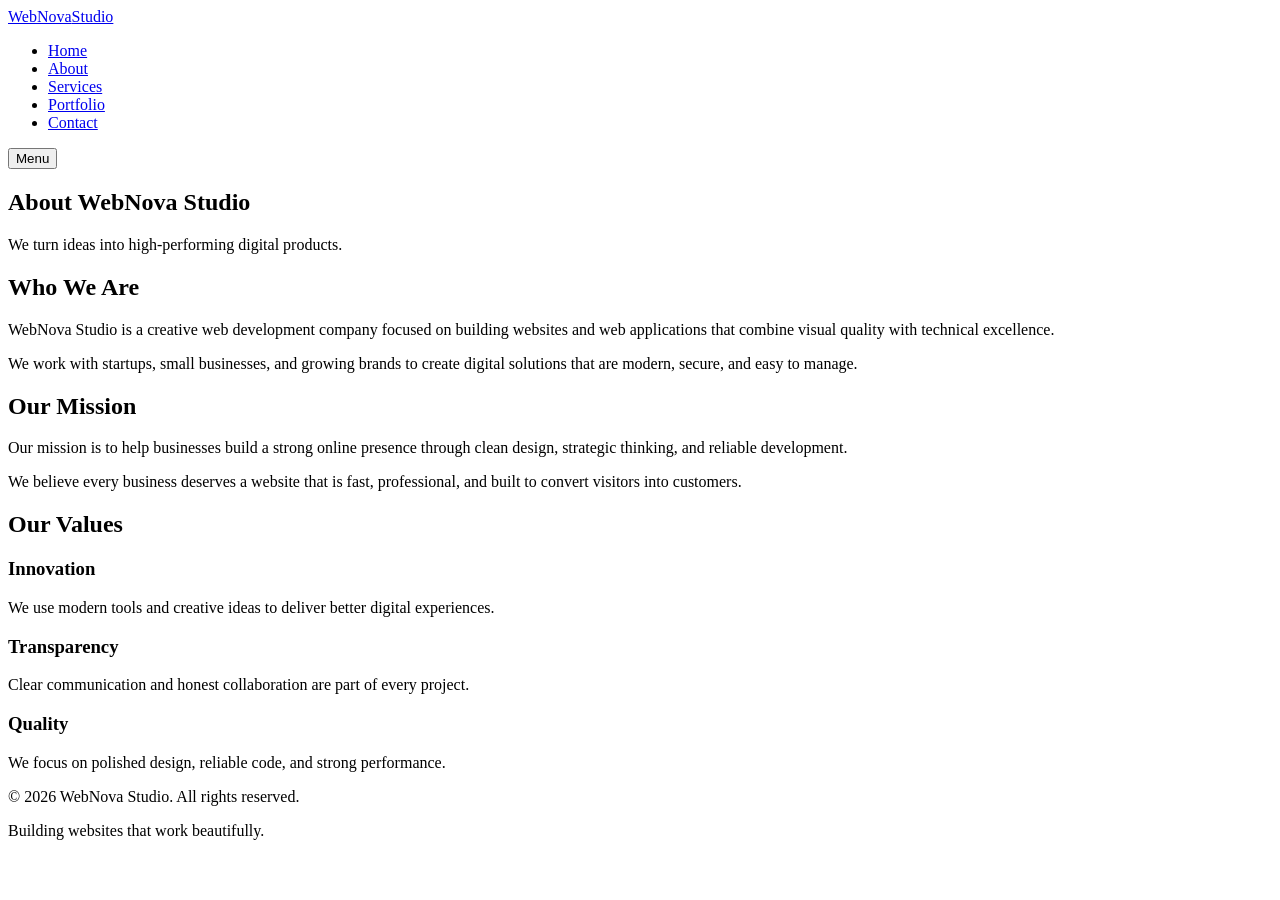
==== pages/about.html @ b4c08849 "Create about.html with company information" ====
<!DOCTYPE html>
<html lang="en">
<head>
  <meta charset="UTF-8" />
  <meta name="viewport" content="width=device-width, initial-scale=1.0" />
  <meta name="description" content="Learn more about WebNova Studio, our mission, team values, and approach to web development." />
  <title>About Us | WebNova Studio</title>
  <link rel="stylesheet" href="../css/style.css" />
</head>
<body>
  <header class="header">
    <div class="container navbar">
      <a href="../index.html" class="logo">WebNova<span>Studio</span></a>

      <nav>
        <ul class="nav-links">
          <li><a href="../index.html">Home</a></li>
          <li><a href="about.html" class="active">About</a></li>
          <li><a href="services.html">Services</a></li>
          <li><a href="portfolio.html">Portfolio</a></li>
          <li><a href="contact.html">Contact</a></li>
        </ul>
      </nav>

      <button id="menu-toggle" class="menu-toggle">Menu</button>
    </div>
  </header>

  <main class="page-main">
    <section class="page-banner">
      <div class="container">
        <h1>About WebNova Studio</h1>
        <p>We turn ideas into high-performing digital products.</p>
      </div>
    </section>

    <section class="section">
      <div class="container two-column">
        <div>
          <h2>Who We Are</h2>
          <p>
            WebNova Studio is a creative web development company focused on building
            websites and web applications that combine visual quality with technical excellence.
          </p>
          <p>
            We work with startups, small businesses, and growing brands to create
            digital solutions that are modern, secure, and easy to manage.
          </p>
        </div>
        <div>
          <h2>Our Mission</h2>
          <p>
            Our mission is to help businesses build a strong online presence through
            clean design, strategic thinking, and reliable development.
          </p>
          <p>
            We believe every business deserves a website that is fast, professional,
            and built to convert visitors into customers.
          </p>
        </div>
      </div>
    </section>

    <section class="section light-section">
      <div class="container">
        <div class="section-title">
          <h2>Our Values</h2>
        </div>

        <div class="cards">
          <div class="card">
            <h3>Innovation</h3>
            <p>We use modern tools and creative ideas to deliver better digital experiences.</p>
          </div>
          <div class="card">
            <h3>Transparency</h3>
            <p>Clear communication and honest collaboration are part of every project.</p>
          </div>
          <div class="card">
            <h3>Quality</h3>
            <p>We focus on polished design, reliable code, and strong performance.</p>
          </div>
        </div>
      </div>
    </section>
  </main>

  <footer class="footer">
    <div class="container footer-content">
      <p>&copy; 2026 WebNova Studio. All rights reserved.</p>
      <p>Building websites that work beautifully.</p>
    </div>
  </footer>

  <script src="../scripts/javascript.js"></script>
</body>
</html>
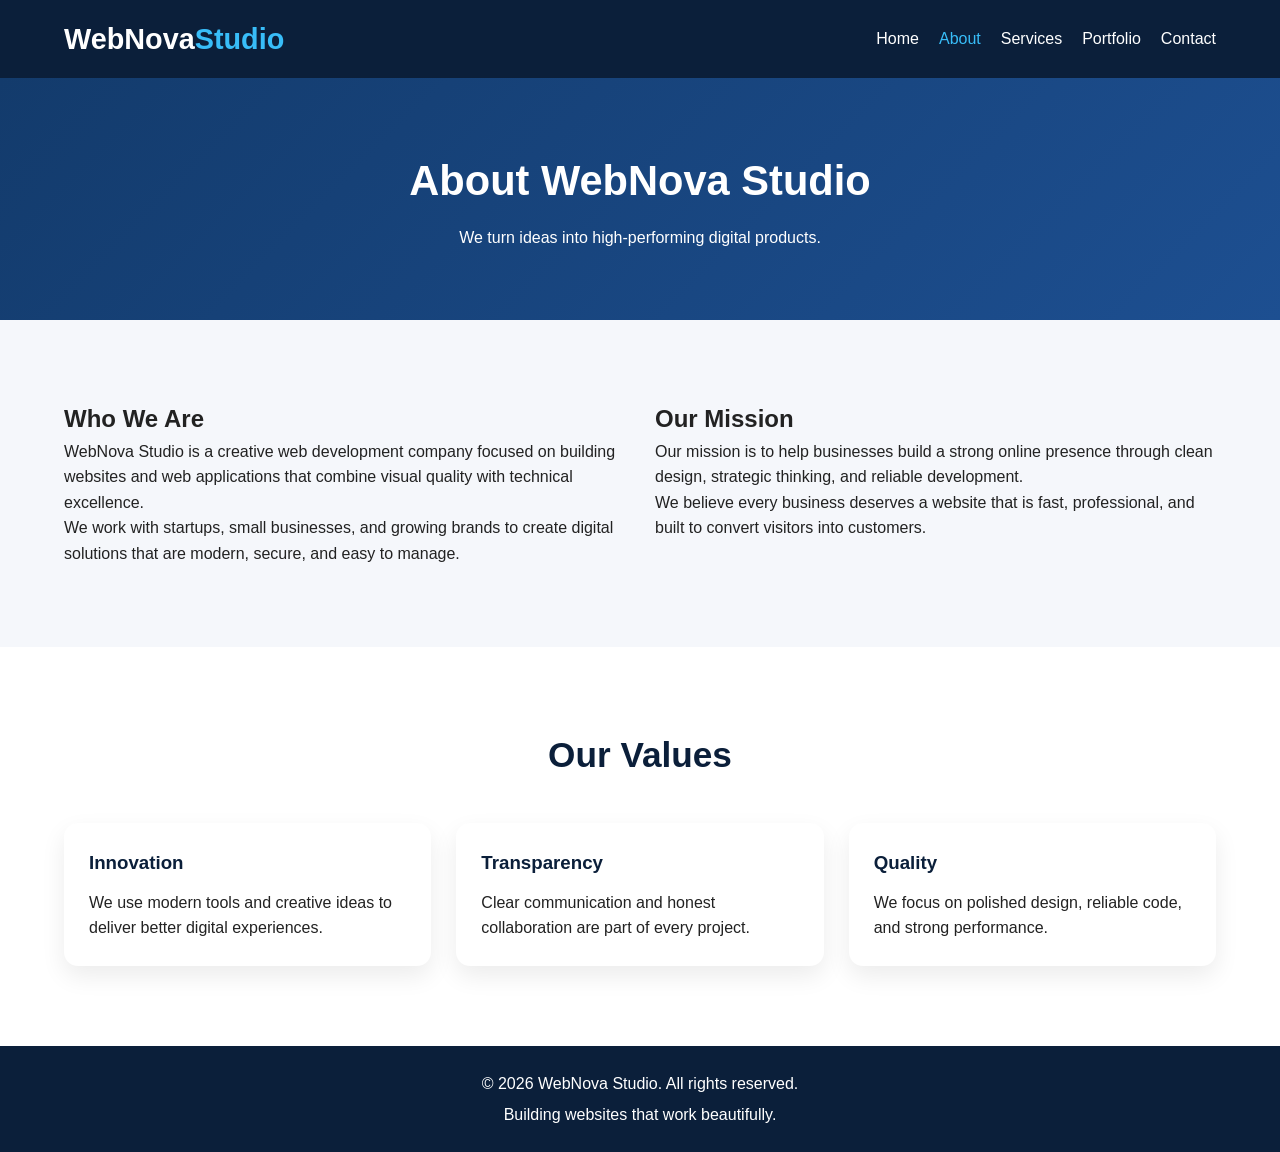
==== commit d16f5fa5: "Fix stylesheet link in about.html Corrected the stylesheet link from 'sytle.css' to 'style.css'." ====
--- a/pages/about.html
+++ b/pages/about.html
@@ -5,7 +5,7 @@
   <meta name="viewport" content="width=device-width, initial-scale=1.0" />
   <meta name="description" content="Learn more about WebNova Studio, our mission, team values, and approach to web development." />
   <title>About Us | WebNova Studio</title>
-  <link rel="stylesheet" href="../css/style.css" />
+  <link rel="stylesheet" href="../css/sytle.css" />
 </head>
 <body>
   <header class="header">
@@ -95,4 +95,3 @@
   <script src="../scripts/javascript.js"></script>
 </body>
 </html>
-
--- a/css/sytle.css
+++ b/css/sytle.css
@@ -0,0 +1,306 @@
+* {
+  margin: 0;
+  padding: 0;
+  box-sizing: border-box;
+  font-family: Arial, sans-serif;
+}
+
+body {
+  line-height: 1.6;
+  background-color: #f5f7fb;
+  color: #222;
+}
+
+.container {
+  width: 90%;
+  max-width: 1200px;
+  margin: 0 auto;
+}
+
+.header {
+  background: #0b1f3a;
+  color: #fff;
+  padding: 16px 0;
+  position: sticky;
+  top: 0;
+  z-index: 1000;
+}
+
+.navbar {
+  display: flex;
+  justify-content: space-between;
+  align-items: center;
+  gap: 20px;
+}
+
+.logo {
+  color: #fff;
+  text-decoration: none;
+  font-size: 1.8rem;
+  font-weight: bold;
+}
+
+.logo span {
+  color: #38bdf8;
+}
+
+.nav-links {
+  list-style: none;
+  display: flex;
+  gap: 20px;
+}
+
+.nav-links a {
+  color: #fff;
+  text-decoration: none;
+  font-weight: 500;
+  transition: color 0.3s ease;
+}
+
+.nav-links a:hover,
+.nav-links a.active {
+  color: #38bdf8;
+}
+
+.menu-toggle {
+  display: none;
+  background: #38bdf8;
+  border: none;
+  color: #0b1f3a;
+  padding: 10px 14px;
+  border-radius: 6px;
+  cursor: pointer;
+  font-weight: bold;
+}
+
+.hero {
+  background: linear-gradient(135deg, #0b1f3a, #133b6c);
+  color: #fff;
+  padding: 100px 0;
+}
+
+.hero-grid {
+  display: grid;
+  grid-template-columns: 2fr 1fr;
+  gap: 40px;
+  align-items: center;
+}
+
+.hero-text h1 {
+  font-size: 3rem;
+  margin-bottom: 20px;
+  line-height: 1.2;
+}
+
+.hero-text p {
+  margin-bottom: 25px;
+  font-size: 1.1rem;
+  max-width: 650px;
+}
+
+.hero-buttons {
+  display: flex;
+  gap: 15px;
+  flex-wrap: wrap;
+}
+
+.btn {
+  display: inline-block;
+  text-decoration: none;
+  padding: 12px 22px;
+  border-radius: 8px;
+  font-weight: bold;
+  transition: all 0.3s ease;
+}
+
+.primary-btn {
+  background: #38bdf8;
+  color: #0b1f3a;
+}
+
+.primary-btn:hover {
+  background: #0ea5e9;
+}
+
+.secondary-btn {
+  border: 2px solid #fff;
+  color: #fff;
+}
+
+.secondary-btn:hover {
+  background: #fff;
+  color: #0b1f3a;
+}
+
+.hero-card {
+  background: rgba(255, 255, 255, 0.08);
+  padding: 30px;
+  border-radius: 16px;
+  backdrop-filter: blur(6px);
+}
+
+.hero-card h3 {
+  margin-bottom: 15px;
+}
+
+.hero-card ul {
+  padding-left: 20px;
+}
+
+.section {
+  padding: 80px 0;
+}
+
+.section-title {
+  text-align: center;
+  margin-bottom: 40px;
+}
+
+.section-title h2 {
+  font-size: 2.2rem;
+  color: #0b1f3a;
+  margin-bottom: 10px;
+}
+
+.cards {
+  display: grid;
+  grid-template-columns: repeat(3, 1fr);
+  gap: 25px;
+}
+
+.card,
+.feature-box,
+.service-item {
+  background: #fff;
+  padding: 25px;
+  border-radius: 14px;
+  box-shadow: 0 10px 25px rgba(0, 0, 0, 0.08);
+}
+
+.card h3,
+.feature-box h3,
+.service-item h2 {
+  margin-bottom: 12px;
+  color: #0b1f3a;
+}
+
+.dark-section {
+  background: #eaf1fb;
+}
+
+.light-section {
+  background: #ffffff;
+}
+
+.features {
+  display: grid;
+  grid-template-columns: repeat(3, 1fr);
+  gap: 25px;
+}
+
+.page-main {
+  min-height: 70vh;
+}
+
+.page-banner {
+  background: linear-gradient(135deg, #133b6c, #1d4f91);
+  color: #fff;
+  padding: 70px 0;
+  text-align: center;
+}
+
+.page-banner h1 {
+  font-size: 2.6rem;
+  margin-bottom: 10px;
+}
+
+.two-column {
+  display: grid;
+  grid-template-columns: 1fr 1fr;
+  gap: 30px;
+}
+
+.service-list {
+  display: grid;
+  gap: 20px;
+}
+
+.contact-grid {
+  display: grid;
+  grid-template-columns: 1fr 1.2fr;
+  gap: 30px;
+}
+
+.contact-form {
+  display: flex;
+  flex-direction: column;
+  gap: 15px;
+  background: #fff;
+  padding: 25px;
+  border-radius: 14px;
+  box-shadow: 0 10px 25px rgba(0, 0, 0, 0.08);
+}
+
+.contact-form input,
+.contact-form textarea {
+  width: 100%;
+  padding: 14px;
+  border: 1px solid #cbd5e1;
+  border-radius: 8px;
+  font-size: 1rem;
+}
+
+.contact-form button {
+  border: none;
+  cursor: pointer;
+}
+
+.footer {
+  background: #0b1f3a;
+  color: #fff;
+  text-align: center;
+  padding: 20px 0;
+}
+
+.footer-content p {
+  margin: 5px 0;
+}
+
+@media (max-width: 900px) {
+  .hero-grid,
+  .cards,
+  .features,
+  .two-column,
+  .contact-grid {
+    grid-template-columns: 1fr;
+  }
+
+  .hero-text h1 {
+    font-size: 2.2rem;
+  }
+}
+
+@media (max-width: 768px) {
+  .navbar {
+    flex-wrap: wrap;
+  }
+
+  .menu-toggle {
+    display: inline-block;
+  }
+
+  .nav-links {
+    display: none;
+    width: 100%;
+    flex-direction: column;
+    background: #102947;
+    margin-top: 10px;
+    padding: 15px;
+    border-radius: 10px;
+  }
+
+  .nav-links.show {
+    display: flex;
+  }
+}
+
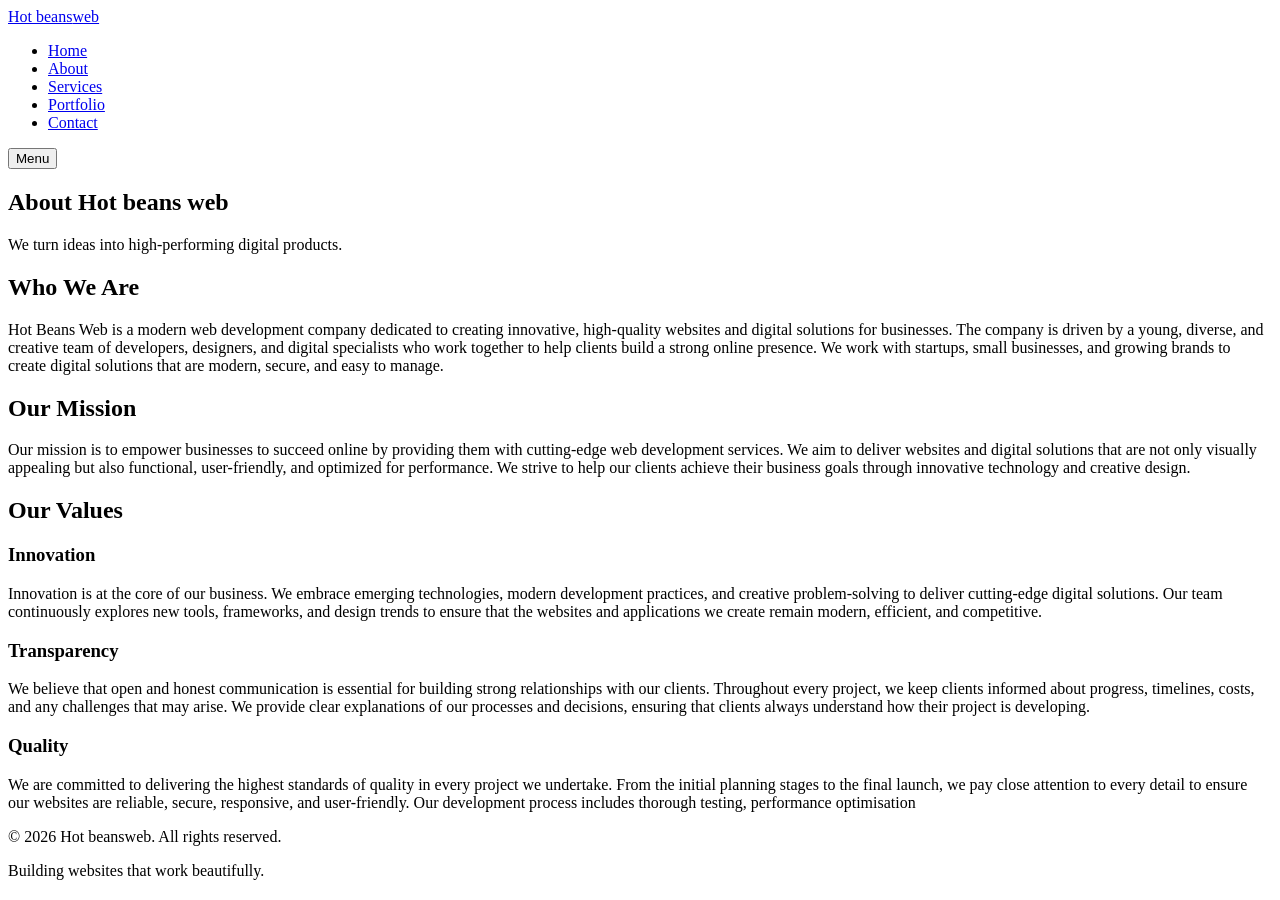
==== commit 8b3d0655: "Update branding from WebNova Studio to Hot Beans Web" ====
--- a/pages/about.html
+++ b/pages/about.html
@@ -3,14 +3,14 @@
 <head>
   <meta charset="UTF-8" />
   <meta name="viewport" content="width=device-width, initial-scale=1.0" />
-  <meta name="description" content="Learn more about WebNova Studio, our mission, team values, and approach to web development." />
-  <title>About Us | WebNova Studio</title>
-  <link rel="stylesheet" href="../css/sytle.css" />
+  <meta name="description" content="Learn more about Hot beans web, our mission, team values, and approach to web development." />
+  <title>About Us | Hot beans web</title>
+  <link rel="stylesheet" href="../css/sytlesheet.css" />
 </head>
 <body>
   <header class="header">
     <div class="container navbar">
-      <a href="../index.html" class="logo">WebNova<span>Studio</span></a>
+      <a href="../index.html" class="logo">Hot beans<span>web</span></a>
 
       <nav>
         <ul class="nav-links">
@@ -29,7 +29,7 @@
   <main class="page-main">
     <section class="page-banner">
       <div class="container">
-        <h1>About WebNova Studio</h1>
+        <h1>About Hot beans web</h1>
         <p>We turn ideas into high-performing digital products.</p>
       </div>
     </section>
@@ -39,23 +39,21 @@
         <div>
           <h2>Who We Are</h2>
           <p>
-            WebNova Studio is a creative web development company focused on building
-            websites and web applications that combine visual quality with technical excellence.
-          </p>
-          <p>
-            We work with startups, small businesses, and growing brands to create
-            digital solutions that are modern, secure, and easy to manage.
-          </p>
+            Hot Beans Web is a modern web development company dedicated to creating innovative, 
+            high-quality websites and digital solutions for businesses. The company is driven by 
+            a young, diverse, and creative team of developers, designers, and digital specialists 
+            who work together to help clients build a strong online presence. We work with startups,
+            small businesses, and growing brands to create digital solutions that are modern, secure, 
+            and easy to manage. </p>
         </div>
         <div>
           <h2>Our Mission</h2>
           <p>
-            Our mission is to help businesses build a strong online presence through
-            clean design, strategic thinking, and reliable development.
-          </p>
-          <p>
-            We believe every business deserves a website that is fast, professional,
-            and built to convert visitors into customers.
+            Our mission is to empower businesses to succeed online by providing them with 
+            cutting-edge web development services. We aim to deliver websites and digital 
+            solutions that are not only visually appealing but also functional, user-friendly, 
+            and optimized for performance. We strive to help our clients achieve their business 
+            goals through innovative technology and creative design.
           </p>
         </div>
       </div>
@@ -70,15 +68,24 @@
         <div class="cards">
           <div class="card">
             <h3>Innovation</h3>
-            <p>We use modern tools and creative ideas to deliver better digital experiences.</p>
+            <p>Innovation is at the core of our business. We embrace emerging technologies,
+               modern development practices, and creative problem-solving to deliver cutting-edge
+              digital solutions. Our team continuously explores new tools, frameworks, and design 
+              trends to ensure that the websites and applications we create remain modern, efficient, and competitive.</p>
           </div>
           <div class="card">
             <h3>Transparency</h3>
-            <p>Clear communication and honest collaboration are part of every project.</p>
+            <p>We believe that open and honest communication is essential for building strong
+               relationships with our clients. Throughout every project, we keep clients informed 
+               about progress, timelines, costs, and any challenges that may arise. We provide clear explanations 
+              of our processes and decisions, ensuring that clients always understand how their project is developing.</p>
           </div>
           <div class="card">
             <h3>Quality</h3>
-            <p>We focus on polished design, reliable code, and strong performance.</p>
+            <p>We are committed to delivering the highest standards of quality in every 
+              project we undertake. From the initial planning stages to the final launch,
+              we pay close attention to every detail to ensure our websites are reliable, secure, responsive,
+              and user-friendly. Our development process includes thorough testing, performance optimisation</p>
           </div>
         </div>
       </div>
@@ -87,7 +94,7 @@
 
   <footer class="footer">
     <div class="container footer-content">
-      <p>&copy; 2026 WebNova Studio. All rights reserved.</p>
+      <p>&copy; 2026 Hot beans<span>web</span>. All rights reserved.</p>
       <p>Building websites that work beautifully.</p>
     </div>
   </footer>
@@ -95,3 +102,4 @@
   <script src="../scripts/javascript.js"></script>
 </body>
 </html>
+
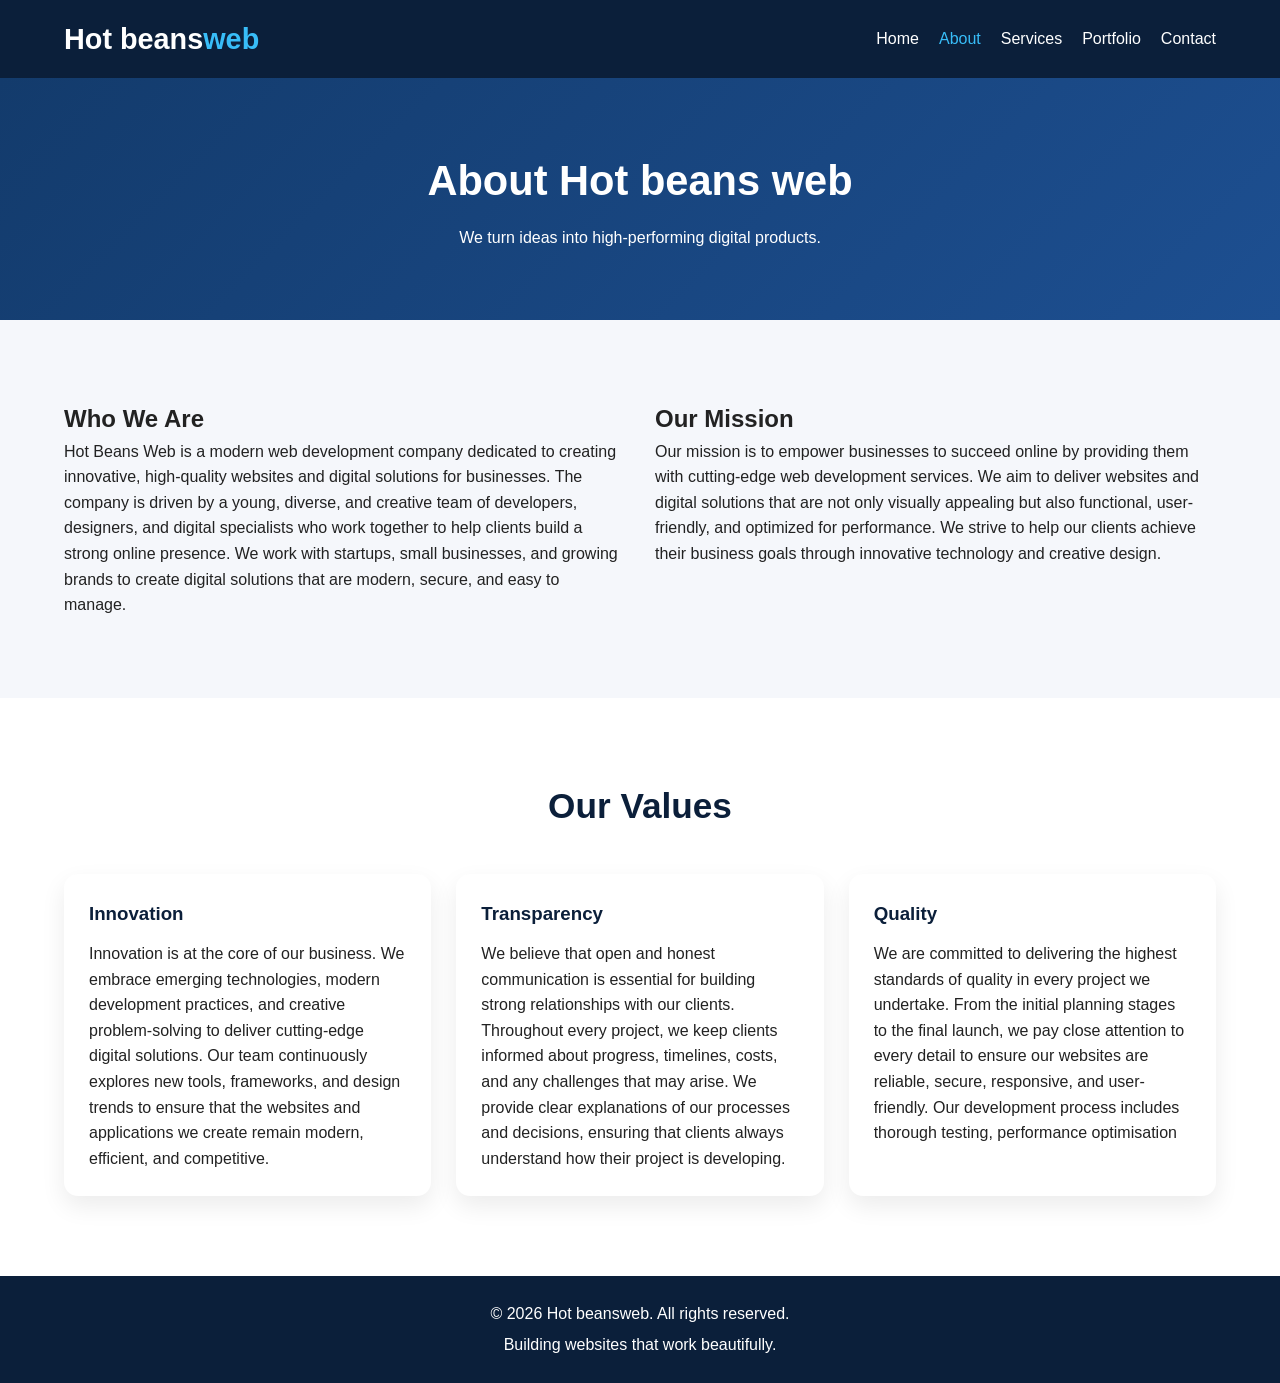
==== commit a2d3989e: "Fix typo in stylesheet link reference" ====
--- a/pages/about.html
+++ b/pages/about.html
@@ -5,7 +5,7 @@
   <meta name="viewport" content="width=device-width, initial-scale=1.0" />
   <meta name="description" content="Learn more about Hot beans web, our mission, team values, and approach to web development." />
   <title>About Us | Hot beans web</title>
-  <link rel="stylesheet" href="../css/sytlesheet.css" />
+  <link rel="stylesheet" href="../css/sytle.css" />
 </head>
 <body>
   <header class="header">
--- a/css/sytle.css
+++ b/css/sytle.css
@@ -0,0 +1,306 @@
+* {
+  margin: 0;
+  padding: 0;
+  box-sizing: border-box;
+  font-family: Arial, sans-serif;
+}
+
+body {
+  line-height: 1.6;
+  background-color: #f5f7fb;
+  color: #222;
+}
+
+.container {
+  width: 90%;
+  max-width: 1200px;
+  margin: 0 auto;
+}
+
+.header {
+  background: #0b1f3a;
+  color: #fff;
+  padding: 16px 0;
+  position: sticky;
+  top: 0;
+  z-index: 1000;
+}
+
+.navbar {
+  display: flex;
+  justify-content: space-between;
+  align-items: center;
+  gap: 20px;
+}
+
+.logo {
+  color: #fff;
+  text-decoration: none;
+  font-size: 1.8rem;
+  font-weight: bold;
+}
+
+.logo span {
+  color: #38bdf8;
+}
+
+.nav-links {
+  list-style: none;
+  display: flex;
+  gap: 20px;
+}
+
+.nav-links a {
+  color: #fff;
+  text-decoration: none;
+  font-weight: 500;
+  transition: color 0.3s ease;
+}
+
+.nav-links a:hover,
+.nav-links a.active {
+  color: #38bdf8;
+}
+
+.menu-toggle {
+  display: none;
+  background: #38bdf8;
+  border: none;
+  color: #0b1f3a;
+  padding: 10px 14px;
+  border-radius: 6px;
+  cursor: pointer;
+  font-weight: bold;
+}
+
+.hero {
+  background: linear-gradient(135deg, #0b1f3a, #133b6c);
+  color: #fff;
+  padding: 100px 0;
+}
+
+.hero-grid {
+  display: grid;
+  grid-template-columns: 2fr 1fr;
+  gap: 40px;
+  align-items: center;
+}
+
+.hero-text h1 {
+  font-size: 3rem;
+  margin-bottom: 20px;
+  line-height: 1.2;
+}
+
+.hero-text p {
+  margin-bottom: 25px;
+  font-size: 1.1rem;
+  max-width: 650px;
+}
+
+.hero-buttons {
+  display: flex;
+  gap: 15px;
+  flex-wrap: wrap;
+}
+
+.btn {
+  display: inline-block;
+  text-decoration: none;
+  padding: 12px 22px;
+  border-radius: 8px;
+  font-weight: bold;
+  transition: all 0.3s ease;
+}
+
+.primary-btn {
+  background: #38bdf8;
+  color: #0b1f3a;
+}
+
+.primary-btn:hover {
+  background: #0ea5e9;
+}
+
+.secondary-btn {
+  border: 2px solid #fff;
+  color: #fff;
+}
+
+.secondary-btn:hover {
+  background: #fff;
+  color: #0b1f3a;
+}
+
+.hero-card {
+  background: rgba(255, 255, 255, 0.08);
+  padding: 30px;
+  border-radius: 16px;
+  backdrop-filter: blur(6px);
+}
+
+.hero-card h3 {
+  margin-bottom: 15px;
+}
+
+.hero-card ul {
+  padding-left: 20px;
+}
+
+.section {
+  padding: 80px 0;
+}
+
+.section-title {
+  text-align: center;
+  margin-bottom: 40px;
+}
+
+.section-title h2 {
+  font-size: 2.2rem;
+  color: #0b1f3a;
+  margin-bottom: 10px;
+}
+
+.cards {
+  display: grid;
+  grid-template-columns: repeat(3, 1fr);
+  gap: 25px;
+}
+
+.card,
+.feature-box,
+.service-item {
+  background: #fff;
+  padding: 25px;
+  border-radius: 14px;
+  box-shadow: 0 10px 25px rgba(0, 0, 0, 0.08);
+}
+
+.card h3,
+.feature-box h3,
+.service-item h2 {
+  margin-bottom: 12px;
+  color: #0b1f3a;
+}
+
+.dark-section {
+  background: #eaf1fb;
+}
+
+.light-section {
+  background: #ffffff;
+}
+
+.features {
+  display: grid;
+  grid-template-columns: repeat(3, 1fr);
+  gap: 25px;
+}
+
+.page-main {
+  min-height: 70vh;
+}
+
+.page-banner {
+  background: linear-gradient(135deg, #133b6c, #1d4f91);
+  color: #fff;
+  padding: 70px 0;
+  text-align: center;
+}
+
+.page-banner h1 {
+  font-size: 2.6rem;
+  margin-bottom: 10px;
+}
+
+.two-column {
+  display: grid;
+  grid-template-columns: 1fr 1fr;
+  gap: 30px;
+}
+
+.service-list {
+  display: grid;
+  gap: 20px;
+}
+
+.contact-grid {
+  display: grid;
+  grid-template-columns: 1fr 1.2fr;
+  gap: 30px;
+}
+
+.contact-form {
+  display: flex;
+  flex-direction: column;
+  gap: 15px;
+  background: #fff;
+  padding: 25px;
+  border-radius: 14px;
+  box-shadow: 0 10px 25px rgba(0, 0, 0, 0.08);
+}
+
+.contact-form input,
+.contact-form textarea {
+  width: 100%;
+  padding: 14px;
+  border: 1px solid #cbd5e1;
+  border-radius: 8px;
+  font-size: 1rem;
+}
+
+.contact-form button {
+  border: none;
+  cursor: pointer;
+}
+
+.footer {
+  background: #0b1f3a;
+  color: #fff;
+  text-align: center;
+  padding: 20px 0;
+}
+
+.footer-content p {
+  margin: 5px 0;
+}
+
+@media (max-width: 900px) {
+  .hero-grid,
+  .cards,
+  .features,
+  .two-column,
+  .contact-grid {
+    grid-template-columns: 1fr;
+  }
+
+  .hero-text h1 {
+    font-size: 2.2rem;
+  }
+}
+
+@media (max-width: 768px) {
+  .navbar {
+    flex-wrap: wrap;
+  }
+
+  .menu-toggle {
+    display: inline-block;
+  }
+
+  .nav-links {
+    display: none;
+    width: 100%;
+    flex-direction: column;
+    background: #102947;
+    margin-top: 10px;
+    padding: 15px;
+    border-radius: 10px;
+  }
+
+  .nav-links.show {
+    display: flex;
+  }
+}
+
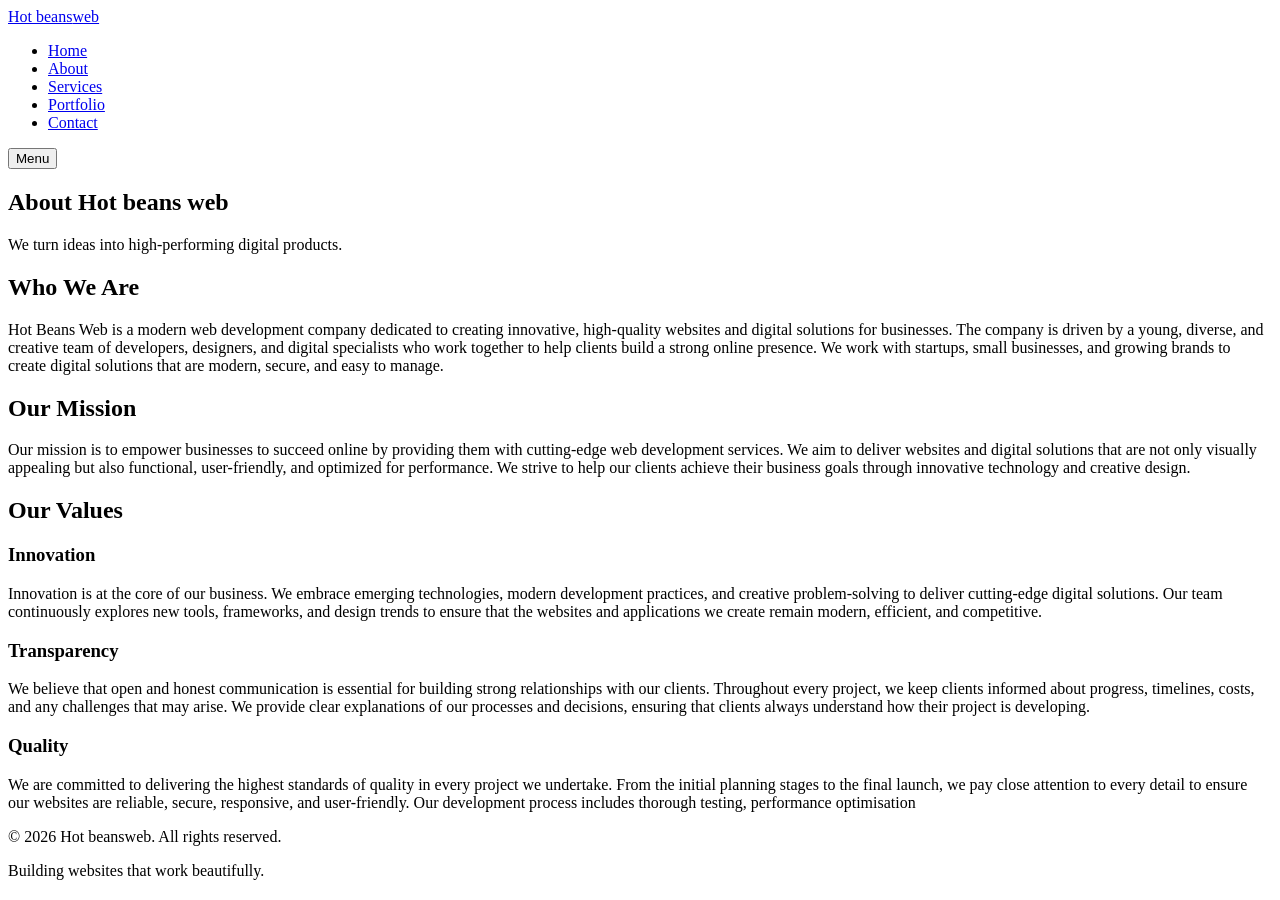
==== commit 9c4035e8: "Fix typo in stylesheet link for about page" ====
--- a/pages/about.html
+++ b/pages/about.html
@@ -5,7 +5,7 @@
   <meta name="viewport" content="width=device-width, initial-scale=1.0" />
   <meta name="description" content="Learn more about Hot beans web, our mission, team values, and approach to web development." />
   <title>About Us | Hot beans web</title>
-  <link rel="stylesheet" href="../css/sytle.css" />
+  <link rel="stylesheet" href="../css/style.css" />
 </head>
 <body>
   <header class="header">
